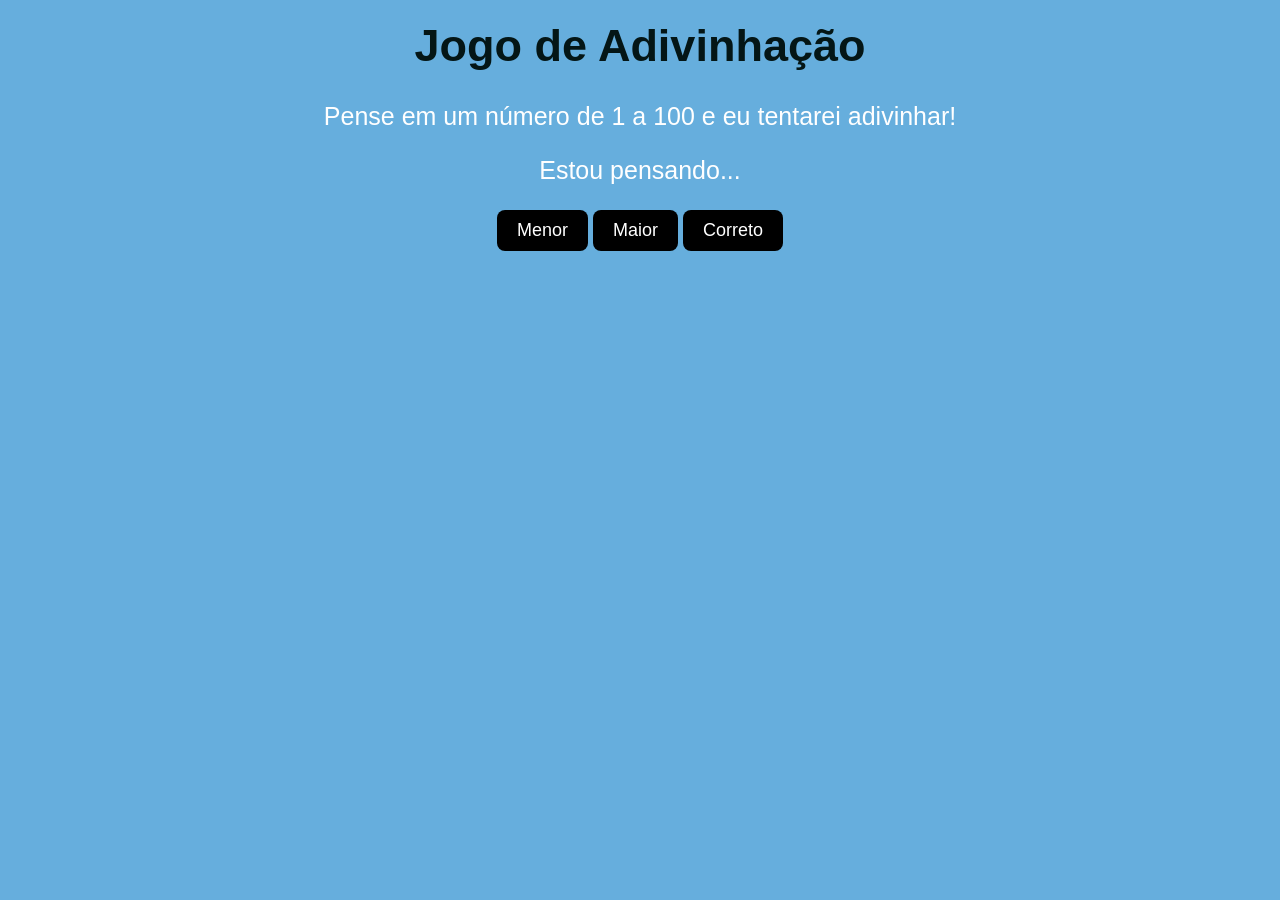
==== jogo.html @ 911d3909 "Add files via upload" ====
<!DOCTYPE html>
<html lang="pt=br">

<head>
    <meta charset="UTF-8">
    <meta name="viewport" content="width=device-width, initial-scale=1.0">
    <link rel="stylesheet" href="/css/estilo.css">
    <script src="js/scriptjogo.js"></script>
    <title>Document</title>
</head>

<body>
    <h1>Jogo de Adivinhação</h1>
    <p>Pense em um número de 1 a 100 e eu tentarei adivinhar!</p>
    <p id="guess-text">Estou pensando...</p>

    <button onclick="checkAnswer('menor')">Menor</button>
    <button onclick="checkAnswer('maior')">Maior</button>
    <button onclick="checkAnswer('correto')">Correto</button>


   
</body>

</html>
---- css/estilo.css ----
body {
    text-align: center; 
    background-color: rgb(102, 174, 221);    
    font-size: 18px;
    font-family: Arial, sans-serif;
    margin: 0;
    padding: 0;
}

/* Cabeçalhos */
h1 {
    color: rgb(4, 22, 22);
    text-align: center;
    font-size: 45px;
    margin-top: 20px;
}

h2 {
    text-align: center;
    font-size: 25px;
    color: #fff;
}
p   {
    color: #fff;
    font-size: 25px;
}
/* Imagem */
img {
    border-radius: 10px;
    margin-top: 20px;
    box-shadow: 5px 5px 10px rgba(0, 0, 0, 0.2);
}

div {
    font-size: 30px;
    
}
button {
    background-color: #000000;
    color: white;
    border:70cm;
    padding: 10px 20px;
    font-size: 18px;
    border-radius: 8px;
    cursor: pointer;
    transition: 0.3s;
}
nav a {
    color: azure;
    text-decoration: none;
    padding: 10px;
}
nav a:hover     {
    color:rgb(42, 212, 212);
    background-color: rgb(3, 10, 10);
}
borda {
    border: 2px solid red; /* 2px de grosor, color rojo */
    padding: 20px; /* Espacio dentro del div */
}
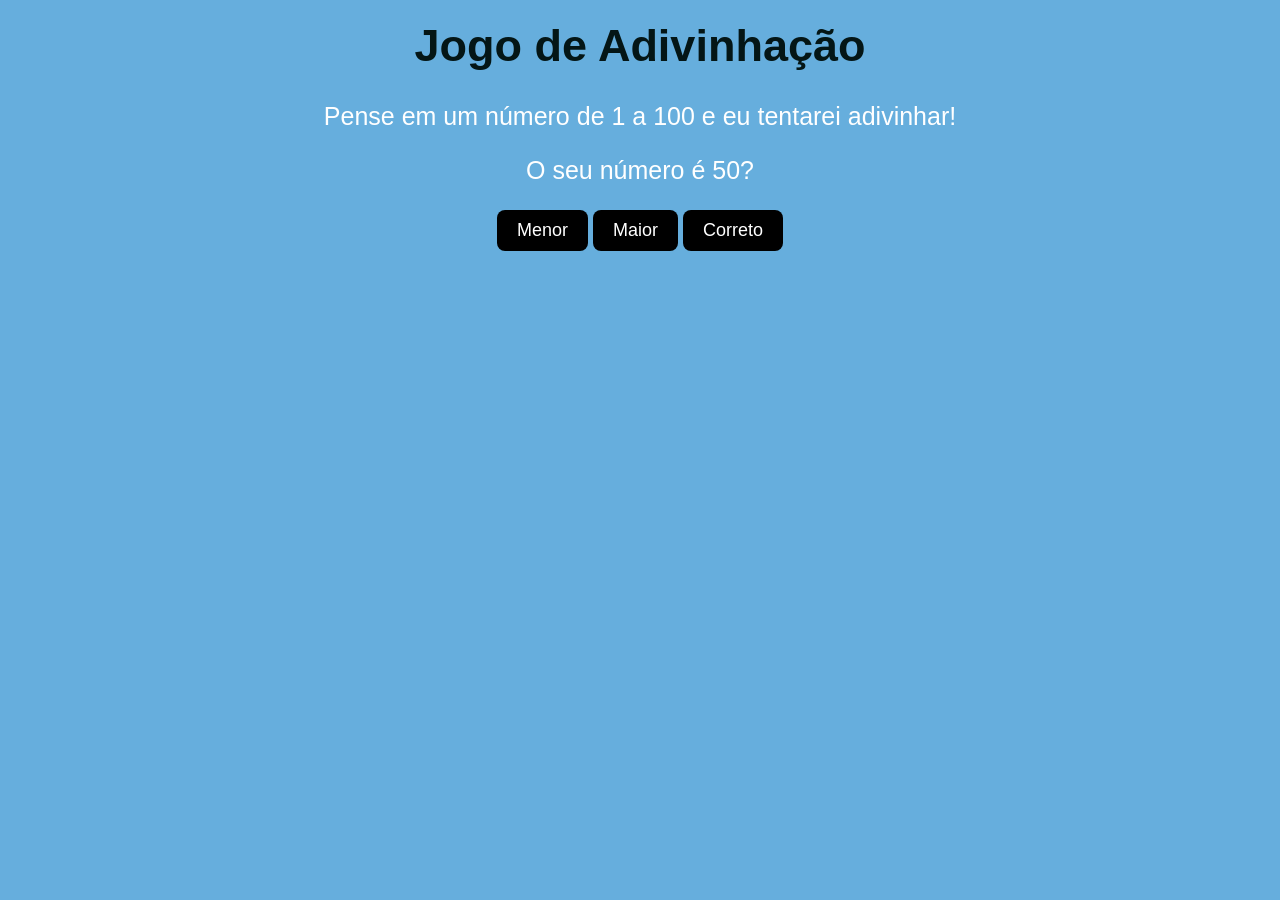
==== commit 2d781a9d: "Update jogo.html 2 versao" ====
--- a/jogo.html
+++ b/jogo.html
@@ -4,8 +4,8 @@
 <head>
     <meta charset="UTF-8">
     <meta name="viewport" content="width=device-width, initial-scale=1.0">
-    <link rel="stylesheet" href="/css/estilo.css">
-    <script src="js/scriptjogo.js"></script>
+    <link rel="stylesheet" href="css/estilo.css">
+    
     <title>Document</title>
 </head>
 
@@ -19,7 +19,7 @@
     <button onclick="checkAnswer('correto')">Correto</button>
 
 
-   
+   <script src="js/scriptjogo.js"></script>
 </body>
 
-</html>+</html>
